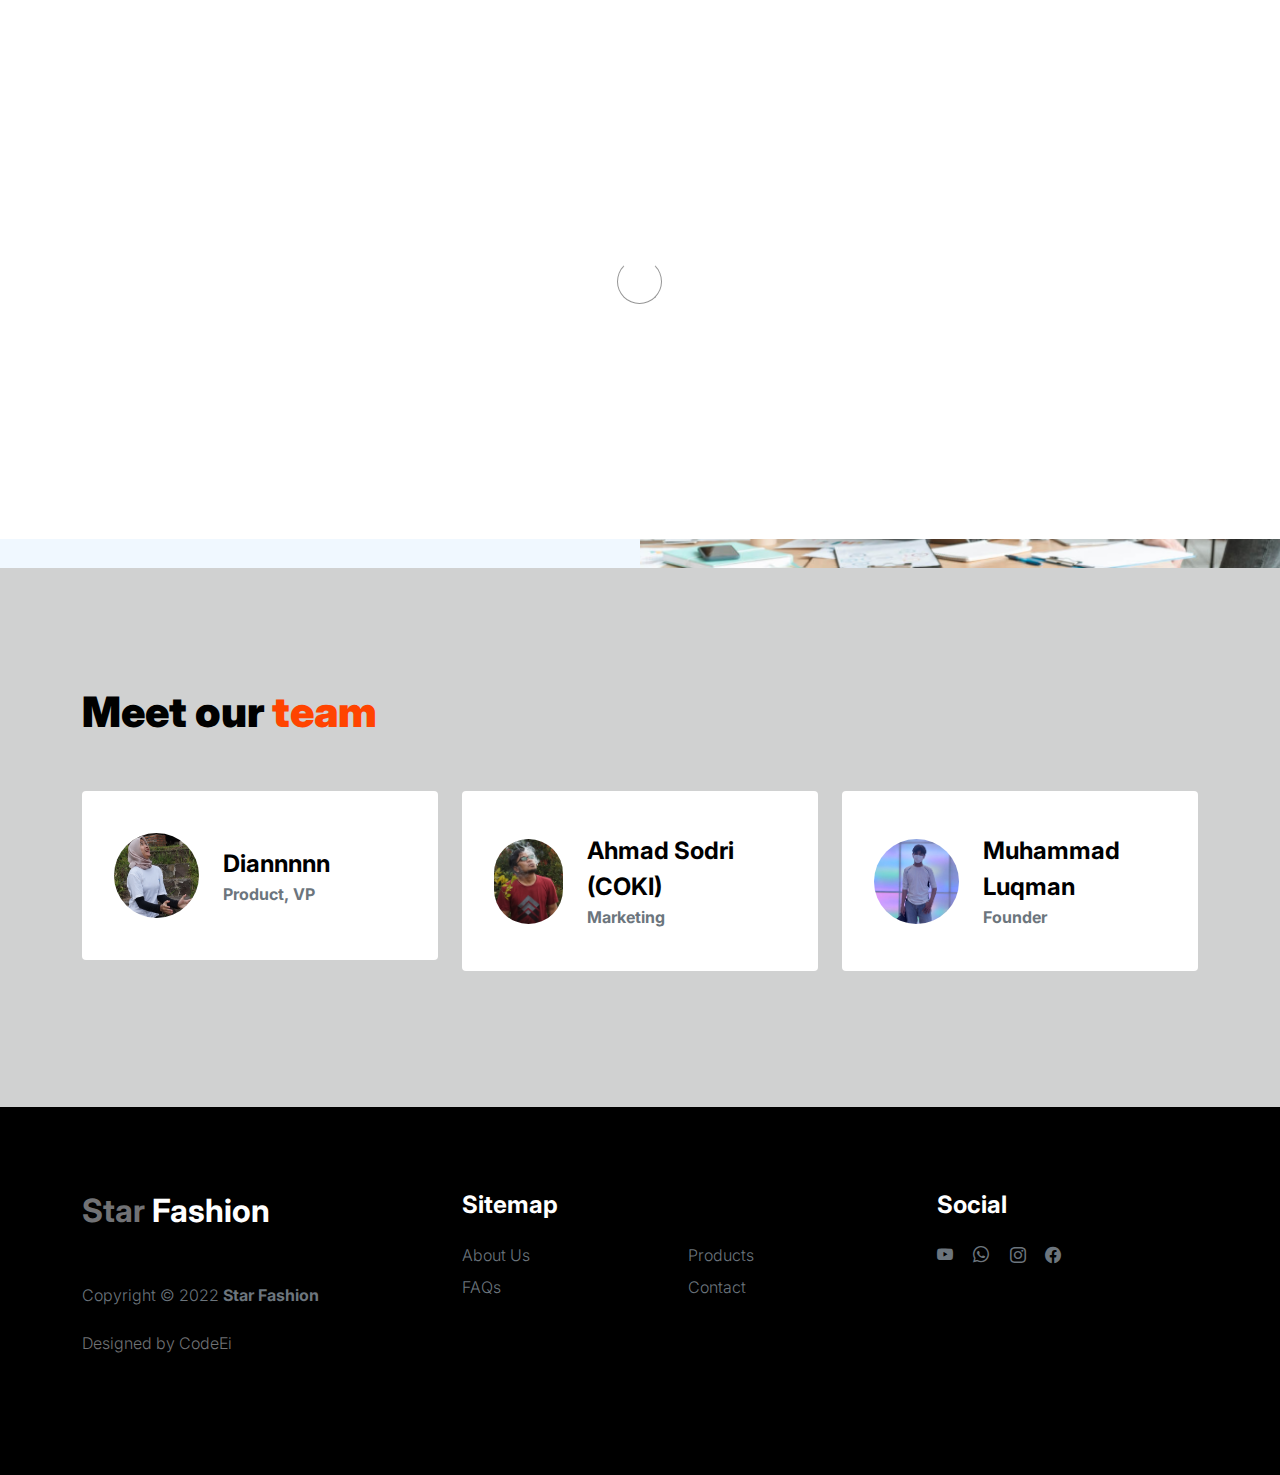
==== about.html @ 9f2f009f "LittelStore" ====
<!doctype html>
<html lang="en">
    <head>
        <meta charset="utf-8">
        <meta name="viewport" content="width=device-width, initial-scale=1">
        <meta name="description" content="">
        <meta name="author" content="">
        <title>Fashion ? Star Fashion</title>
        <!-- CSS FILES -->
        <link rel="preconnect" href="https://fonts.googleapis.com">
        <link rel="preconnect" href="https://fonts.gstatic.com" crossorigin>
        <link href="https://fonts.googleapis.com/css2?family=Inter:wght@100;300;400;700;900&display=swap" rel="stylesheet">
        <link href="css/bootstrap.min.css" rel="stylesheet">
        <link href="css/bootstrap-icons.css" rel="stylesheet">
        <link rel="stylesheet" href="css/slick.css"/>
        <link href="css/tooplate-little-fashion.css" rel="stylesheet">
    </head>

    <body>
        <section class="preloader">
            <div class="spinner">
                <span class="sk-inner-circle"></span>
            </div>
        </section>
        
        <main>
            <nav class="navbar navbar-expand-lg">
                <div class="container">
                    <button class="navbar-toggler" type="button" data-bs-toggle="collapse" data-bs-target="#navbarNav" aria-controls="navbarNav" aria-expanded="false" aria-label="Toggle navigation">
                        <span class="navbar-toggler-icon"></span>
                    </button>

                    <a class="navbar-brand" href="index.html">
                        <strong><span>Little</span> Fashion</strong>
                    </a>

                    <div class="d-lg-none">
                        <a href="sign-in.html" class="bi-person custom-icon me-3"></a>
                        <a href="product-detail.html" class="bi-bag custom-icon"></a>
                    </div>

                    <div class="collapse navbar-collapse" id="navbarNav">
                        <ul class="navbar-nav mx-auto">
                            <li class="nav-item">
                                <a class="nav-link" href="index.html">Home</a>
                            </li>
                            <li class="nav-item">
                                <a class="nav-link active" href="about.html">About Us</a>
                            </li>
                            <li class="nav-item">
                                <a class="nav-link" href="products.html">Products</a>
                            </li>
                            <li class="nav-item">
                                <a class="nav-link" href="faq.html">FAQs</a>
                            </li>
                            <li class="nav-item">
                                <a class="nav-link" href="contact.html">Contact</a>
                            </li>
                        </ul>

                        <div class="d-none d-lg-block">
                            <a href="sign-in.html" class="bi-person custom-icon me-3"></a>
                            <a href="product-detail.html" class="bi-bag custom-icon"></a>
                        </div>
                    </div>
                </div>
            </nav>

            <header class="site-header section-padding-img site-header-image">
                <div class="container">
                    <div class="row">
                        <div class="col-lg-6 col-12 header-info">
                            <h1>
                                <span class="d-block text-primary">Company</span>
                                <span class="d-block text-dark">Fashion</span>
                            </h1>
                        </div>
                    </div>
                </div>
                <img src="images/header/businesspeople-meeting-office-working.jpg" class="header-image img-fluid" alt="">
            </header>

            <section class="team section-padding">
                <div class="container">
                    <div class="row">
                        <div class="col-12">
                            <h2 class="mb-5">Meet our <span>team</span></h2>
                        </div>

                        <div class="col-lg-4 mb-4 col-12">
                            <div class="team-thumb d-flex align-items-center">
                                <img src="images/people/Product.png" class="img-fluid custom-circle-image team-image me-4" alt="">

                                <div class="team-info">
                                    <h5 class="mb-0">Diannnnn</h5>
                                    <strong class="text-muted">Product, VP</strong>

                                </div>
                            </div>
                        </div>

                        <div class="col-lg-4 mb-4 col-12">
                            <div class="team-thumb d-flex align-items-center">
                                <img src="images/people/Marketing.png" class="img-fluid custom-circle-image team-image me-4" alt="">

                                <div class="team-info">
                                    <h5 class="mb-0">Ahmad Sodri (COKI)</h5>
                                    <strong class="text-muted">Marketing</strong>

                                </div>
                            </div>
                        </div>

                        <div class="col-lg-4 mb-lg-0 mb-4 col-12">
                            <div class="team-thumb d-flex align-items-center">
                                <img src="images/people/Founder.jpeg" class="img-fluid custom-circle-image team-image me-4" alt="">

                                <div class="team-info">
                                    <h5 class="mb-0">Muhammad Luqman</h5>
                                    <strong class="text-muted">Founder</strong>
                                </div>
                            </div>
                        </div>

                    </div>
                </div>
            </section>
        </main>

        <footer class="site-footer">
            <div class="container">
            <div class="row">

                    <div class="col-lg-3 col-10 me-auto mb-4">
                        <h4 class="text-white mb-3"><a href="index.html">Star</a> Fashion</h4>
                        <p class="copyright-text text-muted mt-lg-5 mb-4 mb-lg-0">Copyright © 2022 <strong>Star Fashion</strong></p>
                        <br>
                        <p class="copyright-text">Designed by CodeEi</p>
                    </div>

                    <div class="col-lg-5 col-8">
                        <h5 class="text-white mb-3">Sitemap</h5>

                        <ul class="footer-menu d-flex flex-wrap">
                            <li class="footer-menu-item"><a href="about.html" class="footer-menu-link">About Us</a></li>
                            <li class="footer-menu-item"><a href="products.html" class="footer-menu-link">Products</a></li>
                            <li class="footer-menu-item"><a href="faq.html" class="footer-menu-link">FAQs</a></li>
                            <li class="footer-menu-item"><a href="contact.html" class="footer-menu-link">Contact</a></li>
                        </ul>
                    </div>

                    <div class="col-lg-3 col-4">
                        <h5 class="text-white mb-3">Social</h5>
                        <ul class="social-icon">
                            <li><a href="https://www.youtube.com/channel/UC6O7Ylbnk96iejLLLTOQVbA" class="social-icon-link bi-youtube"></a></li>
                            <li><a href="https://wa.me/6281385381736?" class="social-icon-link bi-whatsapp"></a></li>
                            <li><a href="https://www.instagram.com/lmaaaaaaan/" class="social-icon-link bi-instagram"></a></li>
                            <li><a href="https://www.facebook.com/luqman.barcelona.7?locale=id_ID" class="social-icon-link bi-facebook"></a></li>
                        </ul>
                    </div>
                </div>
            </div>
        </footer>
        <!-- JAVASCRIPT FILES -->
        <script src="js/jquery.min.js"></script>
        <script src="js/bootstrap.bundle.min.js"></script>
        <script src="js/Headroom.js"></script>
        <script src="js/jQuery.headroom.js"></script>
        <script src="js/slick.min.js"></script>
        <script src="js/custom.js"></script>
    </body>
</html>
---- css/tooplate-little-fashion.css ----
/*

Tooplate 2127 Little Fashion

https://www.tooplate.com/view/2127-little-fashion

*/


/*---------------------------------------
  CUSTOM PROPERTIES ( VARIABLES )             
-----------------------------------------*/
:root {
  --white-color:                #FFFFFF;
  --primary-color:              #FF4400;
  --section-bg-color:           #f0f8ff;
  --dark-color:                 #000000;
  --grey-color:                 #d0d1d1;
  --p-color:                    #717275;

  --body-font-family:           'Inter', sans-serif;

  --h5-font-size:               24px;
  --p-font-size:                20px;
  --copyright-text-font-size:   16px;
  --product-link-font-size:     14px;
  --custom-link-font-size:      12px;

  --font-weight-thin:           100;
  --font-weight-light:          300;
  --font-weight-normal:         400;
  --font-weight-bold:           700;
  --font-weight-black:          900;
}

body,
html {
  height: 100%;
}

html {
  scroll-behavior: smooth;
}

@media screen and (prefers-reduced-motion: reduce) {
  html {
    scroll-behavior: auto;
  }
}

body {
    background: var(--white-color);
    font-family: var(--body-font-family);    
    position: relative;
}

/*---------------------------------------
  TYPOGRAPHY               
-----------------------------------------*/

h2,
h3,
h4,
h5,
h6 {
  color: var(--dark-color);
  line-height: inherit;
}

h1,
h2,
h3,
h4,
h5,
h6 {
  font-weight: var(--font-weight-bold);
}

h1,
h2 {
  font-weight: var(--font-weight-black);
}

h1 {
  font-size: 64px;
  line-height: normal;
}

h2 {
  font-size: 42px;
}

h3 {
  font-size: 36px;
}

h4 {
  font-size: 32px;
}

h5 {
  font-size: 24px;
}

h6 {
  font-size: 20px;
}

p {
  color: var(--p-color);
  font-size: var(--p-font-size);
  font-weight: var(--font-weight-light);
}

a, 
button {
  touch-action: manipulation;
  transition: all 0.3s;
}

a {
  color: var(--p-color);
  text-decoration: none;
}

a:hover {
  color: var(--primary-color);
}

.text-primary {
  color: var(--primary-color) !important;
}

::selection {
  background: var(--primary-color);
  color: var(--white-color);
}

/*---------------------------------------
  CUSTOM LINK               
-----------------------------------------*/
.custom-link {
  color: var(--p-color);
  font-size: var(--custom-link-font-size);
  font-weight: var(--font-weight-bold);
  text-transform: uppercase;
  position: relative;
}

.custom-link i {
  position: absolute;
  opacity: 0;
  bottom: 0;
  left: 100%;
  transition: all 0.3s;
  line-height: normal;
}

.custom-link:hover i {
  opacity: 1;
  left: 101%;
}

.lead {
  font-size: 1.5rem;
  font-weight: var(--font-weight-thin);
}

b,
strong {
  font-weight: var(--font-weight-bold);
}

/*---------------------------------------
  PRE LOADER               
-----------------------------------------*/
.preloader {
  position: fixed;
  top: 0;
  left: 0;
  width: 100%;
  height: 100%;
  z-index: 99999;
  display: flex;
  flex-flow: row nowrap;
  justify-content: center;
  align-items: center;
  background: none repeat scroll 0 0 var(--white-color);
}

.spinner {
  border: 1px solid transparent;
  border-radius: 5px;
  position: relative;
}

.spinner::before {
  content: '';
  box-sizing: border-box;
  position: absolute;
  top: 50%;
  left: 50%;
  width: 45px;
  height: 45px;
  margin-top: -10px;
  margin-left: -23px;
  border-radius: 50%;
  border: 1px solid #959595;
  border-top-color: var(--white-color);
  animation: spinner .9s linear infinite;
}

@keyframes spinner {
  to {transform: rotate(360deg);}
}

/*---------------------------------------
  CUSTOM BUTTON & ICON              
-----------------------------------------*/
.custom-btn {
  background: var(--dark-color);
  border-radius: 50px;
  color: var(--white-color);
  font-size: var(--copyright-text-font-size);
  text-transform: uppercase;
  padding: 16.50px 20px;
}

.social-btn {
  background: transparent;
  border: 1px solid var(--grey-color);
  color: var(--dark-color);
  text-transform: none;
}

.social-btn:hover {
  border-color: transparent;
}

.cart-form-select {
  border-radius: 0;
  padding-top: 15px;
  padding-bottom: 15px;
}

.cart-btn {
  border-radius: 0;
  width: 100%;
  font-size: var(--product-link-font-size);
}

.custom-btn:hover,
.slick-slideshow .custom-btn:hover {
  background: var(--primary-color);
  color: var(--white-color);
}

.custom-icon {
  color: var(--p-color);
  font-size: 24px;
}

.custom-icon {
  display: inline-block;
  vertical-align: middle;
}

.bi-bag.custom-icon {
  font-size: 17px;
}

.featured-icon {
  color: var(--grey-color);
  font-size: 52px;
}

/*---------------------------------------
  DIV SEPARATOR               
-----------------------------------------*/
.div-separator {
  position: relative;
}

.div-separator::before {
  content: "";
  height: 1px;
  background: var(--grey-color);
  display: block;
  width: 100%;
}

.div-separator span {
  position: absolute;
  top: 50%;
  margin-left: -22.5px;
  left: 50%;
  text-align: center;
  background: var(--white-color);
  margin-top: -11px;
  color: var(--dark-color);
  font-weight: var(--font-weight-bold);
  font-size: 14px;
  width: 35px;
  text-transform: uppercase;
}

/*---------------------------------------
  FULL IMAGE               
-----------------------------------------*/
.full-image-img {
  display: block;
  position: absolute;
  z-index: -1;
  right: 0;
  width: 100%;
  bottom: -120px;
  min-width: 650px;
}

@media (min-width: 1600px) {
  .full-image-img {
    bottom: -200px;
  }
}

/*---------------------------------------
  NAVIGATION               
-----------------------------------------*/
.navbar {
  background: var(--white-color);
  position: fixed;
  top: 0;
  right: 0;
  left: 0;
  padding: 25px 0;
  z-index: 2;
  will-change: transform;
  transition: transform 300ms linear;
}

.navbar span, h2 span, h4 span {
	color: var(--primary-color);
}

.navbar.headroom--not-top {
  padding: 20px 0;
}

.headroom--pinned {
  transform: translate(0, 0);
}

.headroom--unpinned {
  transform: translate(0, -150%);
}

.navbar-brand {
  color: var(--dark-color);
  font-size: 24px;
  font-weight: var(--font-weight-light);
  margin: 0;
  padding: 0;
}

.navbar-expand-lg .navbar-nav .nav-link {
  display: inline-block;
  padding: 0;
  margin-right: 1.5rem;
  margin-left: 1.5rem;
}

.nav-link {
  color: var(--p-color);
  font-size: 16px;
  position: relative;
}

.navbar .nav-link::after {
  position: absolute;
  top: 100%;
  left: 0;
  width: 100%;
  height: 2px;
  background: var(--grey-color);
  content: '';
  opacity: 0;
  -webkit-transition: opacity 0.3s, -webkit-transform 0.3s;
  -moz-transition: opacity 0.3s, -moz-transform 0.3s;
  transition: opacity 0.3s, transform 0.3s;
  -webkit-transform: translateY(10px);
  -moz-transform: translateY(10px);
  transform: translateY(10px);
}

.navbar .nav-link.active::after, 
.navbar .nav-link:hover::after {
  opacity: 1;
  -webkit-transform: translateY(0px);
  -moz-transform: translateY(0px);
  transform: translateY(0px);
}

.navbar .nav-link.active,
.navbar .nav-link:hover {
  color: var(--primary-color);
}

.nav-link:focus, 
.nav-link:hover {
  color: var(--p-color);
}

.navbar-toggler {
  border: 0;
  padding: 0;
  cursor: pointer;
  margin: 0;
  width: 30px;
  height: 35px;
  outline: none;
}

.navbar-toggler:focus {
  outline: none;
  box-shadow: none;
}

.navbar-toggler[aria-expanded="true"] .navbar-toggler-icon {
  background: transparent;
}

.navbar-toggler[aria-expanded="true"] .navbar-toggler-icon:before,
.navbar-toggler[aria-expanded="true"] .navbar-toggler-icon:after {
  transition: top 300ms 50ms ease, -webkit-transform 300ms 350ms ease;
  transition: top 300ms 50ms ease, transform 300ms 350ms ease;
  transition: top 300ms 50ms ease, transform 300ms 350ms ease, -webkit-transform 300ms 350ms ease;
  top: 0;
}

.navbar-toggler[aria-expanded="true"] .navbar-toggler-icon:before {
  transform: rotate(45deg);
}

.navbar-toggler[aria-expanded="true"] .navbar-toggler-icon:after {
  transform: rotate(-45deg);
}

.navbar-toggler .navbar-toggler-icon {
  background: var(--dark-color);
  transition: background 10ms 300ms ease;
  display: block;
  width: 30px;
  height: 2px;
  position: relative;
}

.navbar-toggler .navbar-toggler-icon::before,
.navbar-toggler .navbar-toggler-icon::after {
  transition: top 300ms 350ms ease, -webkit-transform 300ms 50ms ease;
  transition: top 300ms 350ms ease, transform 300ms 50ms ease;
  transition: top 300ms 350ms ease, transform 300ms 50ms ease, -webkit-transform 300ms 50ms ease;
  position: absolute;
  right: 0;
  left: 0;
  background: var(--dark-color);
  width: 30px;
  height: 2px;
  content: '';
}

.navbar-toggler .navbar-toggler-icon:before {
  top: -8px;
}

.navbar-toggler .navbar-toggler-icon:after {
  top: 8px;
}

/*---------------------------------------
  SITE HEADER              
-----------------------------------------*/
.site-header {
  background-color: var(--section-bg-color);
  position: relative;
  overflow: hidden;
  margin-top: 86px;
}

.site-header.section-padding {
  padding-top: 7rem;
  padding-bottom: 7rem;
}

.site-header.section-padding-img {
  padding-top: 10rem;
  padding-bottom: 10rem;
}

.header-image {
  position: absolute;
  top: 0;
  right: 0;
  width: 50%;
  height: 100%;
  object-fit: cover;
}

/*---------------------------------------
  SLICK SLIDESHOW               
-----------------------------------------*/
@media (min-width: 992px) {
  .slick-slideshow {
    height: 100vh;
  }
}

.slick-slideshow {
  margin-top: 86px;
}

.slick-title {
  color: var(--white-color);
}

.slick-custom {
  position: relative;
}

.slick-custom img {
  width: 100%;
  object-fit: cover;
}

.slick-bottom {
  background: linear-gradient(to top, var(--dark-color), transparent 90%);
  position: absolute;
  z-index: 2;
  bottom: 0;
  right: 0;
  left: 0;
  width: 100%;
  height: 100%;
}

.slick-bottom .container {
  position: absolute;
  top: 40%;
  left: 50%;
  transform: translate(-50%, -40%);
}

.slick-overlay {
  background: linear-gradient(to top, #000, transparent 120%);
  position: absolute;
  top: 0;
  right: 0;
  bottom: 0;
  left: 0;
}

.slick-slideshow .custom-btn {
  font-weight: var(--font-weight-bold);
  display: inline-block;
  padding-right: 32px;
  padding-left: 32px;
}

@media (min-width: 576px) {
  .slick-slideshow .slick-dots {
    max-width: 540px;
  }
}

@media (min-width: 768px) {
  .slick-slideshow .slick-dots {
    max-width: 720px;
  }
}

@media (min-width: 992px) {
  .slick-slideshow .slick-dots {
    max-width: 960px;
  }
}

@media (min-width: 1200px) {
  .slick-slideshow .slick-dots {
    max-width: 1140px;
  }
}

@media (min-width: 1400px) {
  .slick-slideshow .slick-dots {
    max-width: 1320px;
  }
}

.slick-slideshow .slick-dots {
  position: absolute;
  z-index: 2;
  top: 50%;
  left: 0;
  right: 0;
  transform: translate(0, -50%);
  margin: 0 auto;
  padding: 0;
}

.slick-slideshow .slick-dots li {
  background: transparent;
  border: 5px solid rgba(255, 255, 255, 0.35);
  border-radius: 100%;
  display: block;
  width: 30px;
  height: 30px;
  margin: 10px;
  padding: 5px;
  margin-left: auto;
  cursor: pointer;
}

.slick-slideshow .slick-dots button {
  background: transparent;
  border: none;
  color: transparent;
  display: block;
  width: 100%;
  height: 0;
  margin: 0;
  padding: 0;
  outline: none;
  height: 0;
}

.slick-slideshow .slick-dots li:hover,
.slick-slideshow .slick-dots .slick-active {
  background: var(--white-color);
}

/*---------------------------------------
  CUSTOM CIRCLE IMAGES               
-----------------------------------------*/

.custom-circle-image {
  border-radius: 100px;
  width: 55px;
  height: 55px;
}

.custom-circle-image.team-image {
  width: 85px;
  height: 85px;
}

/*---------------------------------------
  TESTIMONIAL               
-----------------------------------------*/
.slick-testimonial .slick-list,
.slick-testimonial .slick-track {
  height: 100%;
}

.slick-testimonial {
  margin: auto;
}

.slick-testimonial-caption {
  quotes: '❝' '❞';
  position: relative;
  padding: 5rem 7rem;
}

.slick-testimonial-caption::before {
  content: open-quote;
  display: inline-block;
  color: var(--primary-color);
  font-family: auto;
  font-size: 100px;
  height: 0;
  position: absolute;
  top: 0;
  left: 0;
}

.slick-testimonial .slick-dots {
  text-align: center;
}

.slick-testimonial .slick-dots li {
  background: var(--grey-color);
  display: inline-block;
  vertical-align: top;
  width: 16%;
  height: 1px;
}

.slick-testimonial .slick-dots button {
  background: transparent;
  border: none;
  color: transparent;
  display: block;
  width: 100%;
  height: 0;
  margin: 0;
  padding: 0;
}

.slick-testimonial .slick-dots li:hover,
.slick-testimonial .slick-dots .slick-active {
  background: var(--dark-color);
}

/*---------------------------------------
  SECTION               
-----------------------------------------*/
section {
  content-visibility: auto;
  contain-intrinsic-size: 700px;
}

.section-padding {
  padding-top: 7rem;
  padding-bottom: 7rem;
}

.featured {
  background: var(--section-bg-color);
}

/*---------------------------------------
  ABOUT               
-----------------------------------------*/
.about .nav-pills .nav-item {
  width: 100%;
}

.about .nav-pills .nav-link {
  color: var(--grey-color);
  font-size: 18px;
  font-weight: var(--font-weight-bold);
  border-left: 1px solid var(--grey-color);
  border-radius: 0;
  padding-right: 0;
}

.about .nav-pills .nav-link:hover,
.about .nav-pills .nav-link.active, 
.about .nav-pills .show>.nav-link {
  background: transparent;
  border-left-color: var(--primary-color);
  color: var(--primary-color);
}

/*---------------------------------------
  FAQ ACCORDION               
-----------------------------------------*/
.accordion-item {
  background-color: transparent;
  border-top: 0;
  border-right: 0;
  border-left: 0;
}

.accordion-button {
  background-color: transparent;
  box-shadow: none;
}

.accordion-button:not(.collapsed) {
  background: transparent;
  box-shadow: none;
}

button:focus:not(:focus-visible) {
  border-color: transparent;
  box-shadow: none;
}

.accordion-body {
  border-top: 1px solid rgba(0,0,0,.125);
}

.accordion-button {
  font-size: 1.5rem;
  font-weight: var(--font-weight-normal);
  padding-top: 1.5rem;
  padding-right: 0;
  padding-bottom: 1.5rem;
  padding-left: 0;
}

.accordion-body {
  padding: 2rem 0;
}

/*---------------------------------------
  TEAM MEMBERS               
-----------------------------------------*/
.team {
  background: var(--grey-color);
}

.team-thumb {
  background: var(--white-color);
  position: relative;
  border-radius: .25rem;
  padding: 42px 32px;
}

.team-info {
  width: 100%;
}

.custom-modal-btn {
  background: var(--grey-color);
  color: var(--white-color);
  position: absolute;
  top: 0;
  right: 0;
  bottom: 0;
  margin: auto 32px;
  width: 42px;
  height: 42px;
}

.modal-body {
  padding: 4rem;
}

.modal-header {
  padding-top: 7rem;
  padding-bottom: 5rem;
}

.modal-header .btn-close {
  position: absolute;
  top: 0;
  right: 0;
  font-size: 24px;
  margin: 32px;
}

#cart-modal .modal-header .btn-close {
  z-index: 2;
  margin: 22px;
}

#cart-modal .modal-header {
  border-bottom: 0;
  padding: 0;
}

#cart-modal .modal-footer {
  padding: 2rem 4rem;
}

/*---------------------------------------
  SKILL - PROGRESS BAR               
-----------------------------------------*/
.skill-thumb strong {
  display: inline-block;
  margin-bottom: 6px;
}

.skill-thumb span {
  color: var(--dark-color);
  font-size: 24px;
  font-weight: var(--font-weight-bold);
}

.skill-thumb .progress {
  background: var(--white-color);
  box-shadow: none;
  border-radius: 100px;
  height: 1px;
  margin-bottom: 16px;
}

.skill-thumb .progress .progress-bar-primary {
  background: var(--grey-color);
}

/*---------------------------------------
  PRODUCT               
-----------------------------------------*/
.front-product {
  background: var(--section-bg-color);
}

.product-thumb {
  background: var(--white-color);
  position: relative;
  transition: all 0.5s ease-out;
}

.product-image {
  transition: all 0.5s ease-out;
}

.product-thumb:hover .product-image {
  box-shadow: 0 1rem 3rem rgba(0,0,0,.175);
}

.product-top {
  position: absolute;
  top: 0;
  right: 0;
  left: 0;
  margin: 20px;
}

.product-info {
  padding: 30px 20px;
}

.product-description,
.product-cart-thumb {
  padding: 0 20px;
}

.product-icon {
  color: var(--white-color);
}

.product-title-link {
  color: var(--dark-color);
}

.product-additional-link {
  display: inline-block;
  vertical-align: top;
  font-size: var(--product-link-font-size);
  margin-top: 32px;
  margin-right: 12px;
}

.product-alert {
  background: var(--white-color);
  color: var(--p-color);
  font-size: var(--custom-link-font-size);
  font-weight: var(--font-weight-bold);
  padding: 3px 10px;
}

.product-p {
  font-size: var(--product-link-font-size);
}

.view-all {
  text-transform: uppercase;
  color: var(--p-color);
  font-size: 13px;
  font-weight: var(--font-weight-bold);
  border-bottom: 2px solid var(--grey-color);
  padding-bottom: 6px;
}

/*---------------------------------------
  CONTACT              
-----------------------------------------*/
.contact-info {
  padding: 40px;
}

.contact-form .form-control {
  border-color: var(--grey-color);
  font-weight: var(--font-weight-normal);
}

.form-floating>label {
  color: var(--grey-color);
  font-weight: var(--font-weight-normal);
}

.contact-form button[type='submit'] {
  background: var(--dark-color);
  border: none;
  border-radius: 100px;
  color: var(--white-color);
  font-weight: var(--font-weight-bold);
  text-transform: uppercase;
  padding: 16px;
}

.contact-form button[type='submit']:hover {
  background: var(--primary-color);
}

/*---------------------------------------
  SITE FOOTER               
-----------------------------------------*/
.site-footer {
  background: var(--dark-color);
  padding-top: 5rem;
  padding-bottom: 5rem;
}

.footer-menu {
  margin: 0;
  padding: 0;
}

.footer-menu-item {
  display: block;
  width: 50%;
}

.footer-menu-link {
  color: #6c757d;
  font-weight: var(--font-weight-light);
  display: inline-block;
  vertical-align: top;
  margin-top: 4px;
  margin-bottom: 4px;
}

.site-footer .social-icon-link {
  margin-top: 4px;
}

.site-footer .social-icon-link:hover,
.footer-menu-link:hover {
  color: var(--white-color);
}

.copyright-text {
  font-size: var(--copyright-text-font-size);
}

/*---------------------------------------
  SOCIAL ICON               
-----------------------------------------*/
.social-icon {
  margin: 0;
  padding: 0;
}

.social-icon li {
  list-style: none;
  display: inline-block;
  vertical-align: top;
}

.social-icon-link {
  color: #6c757d;
  font-size: 1rem;
  display: inline-block;
  vertical-align: top;
  margin-bottom: 4px;
  margin-right: 15px;
}

.social-icon-link:hover {
  color: var(--primary-color);
}

/*---------------------------------------
  RESPONSIVE STYLES               
-----------------------------------------*/
@media screen and (max-width: 1200px) {
  h1 {
    font-size: 62px;
  }
}

@media screen and (max-width: 991px) {
  h1 {
    font-size: 42px;
    margin-bottom: 0;
  }

  h2 {
    font-size: 36px;
  }

  h3 {
    font-size: 32px;
  }

  h4 {
    font-size: 28px;
  }

  h5 {
    font-size: 24px;
  }

  h6 {
    font-size: 20px;
  }

  .lead {
    font-size: 16px;
  }

  .navbar-expand-lg .navbar-nav .nav-link {
    margin-top: 1rem;
  }

  .site-header {
    background-position: bottom;
  }

  #cart-modal .modal-header .btn-close {
    margin: 22px 14px;
  }

  .custom-btn {
    font-size: 14px;
    padding: 13.5px 20px;
  }

  .slick-slideshow .custom-btn {
    padding-right: 27px;
    padding-left: 27px;
  }

  .social-login,
  .div-separator {
    width: 75% !important;
  }

  #cart-modal .modal-footer .row {
    width: 100% !important;
  }

  .site-header.section-padding,
  .section-padding {
    padding-top: 4rem;
    padding-bottom: 4rem;
  }

  .site-header-image.section-padding {
    padding-bottom: 0;
  }

  .header-info {
    padding-top: 50px;
    padding-bottom: 100px;
  }

  .header-image {
    position: relative;
    top: auto;
    bottom: 0;
    left: 0;
    width: auto;
    height: auto;
  }

  .slick-testimonial-caption {
    padding: 6rem 3rem 4rem 3rem;
  }

  .slick-slideshow .slick-dots li {
    width: 25px;
    height: 25px;
  }

  .modal-header {
    padding-top: 6rem;
    padding-bottom: 2rem;
  }

  .modal-body {
    padding: 2rem;
  }

  #cart-modal .modal-footer {
    padding-right: 0;
    padding-left: 0;
  }

  #cart-modal .modal-body {
    padding: 4rem 2rem 2rem 2rem;
  }

  .full-image-img {
    bottom: 0;
  }
}
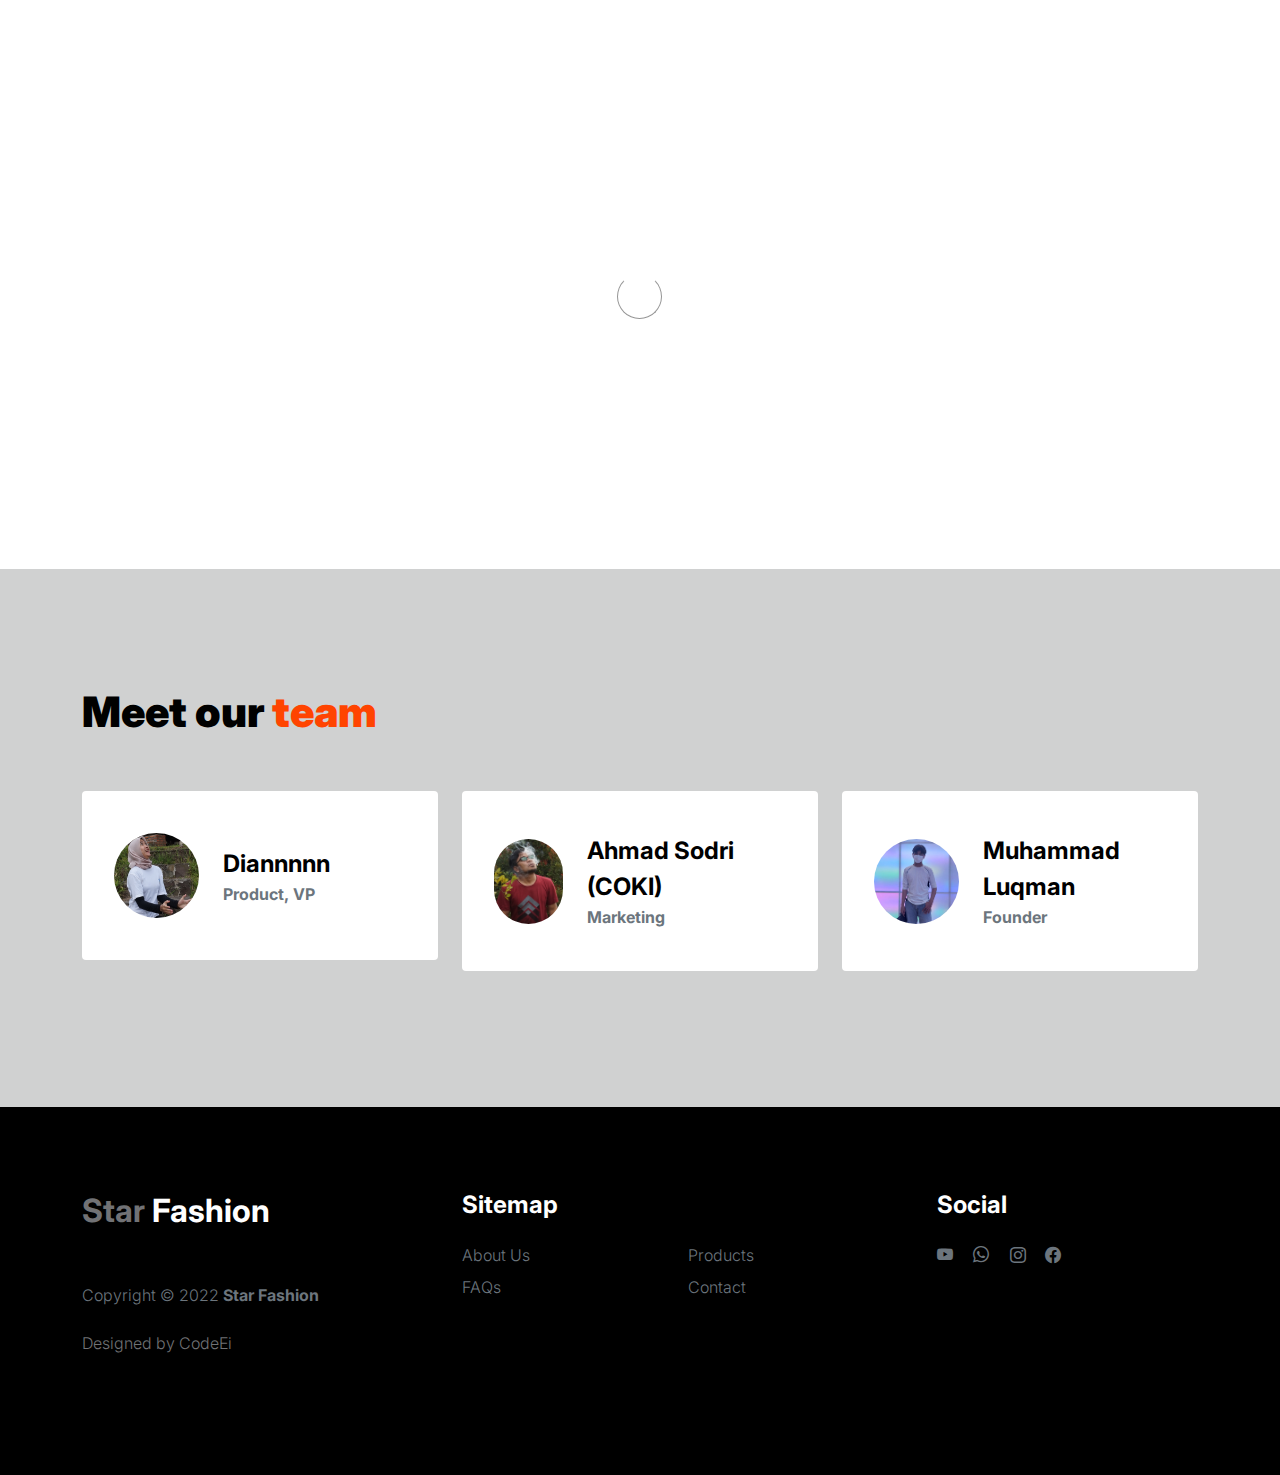
==== commit 7d44bfa0: "Update about.html" ====
--- a/about.html
+++ b/about.html
@@ -31,7 +31,7 @@
                     </button>
 
                     <a class="navbar-brand" href="index.html">
-                        <strong><span>Little</span> Fashion</strong>
+                        <strong><span>Star</span> Fashion</strong>
                     </a>
 
                     <div class="d-lg-none">
